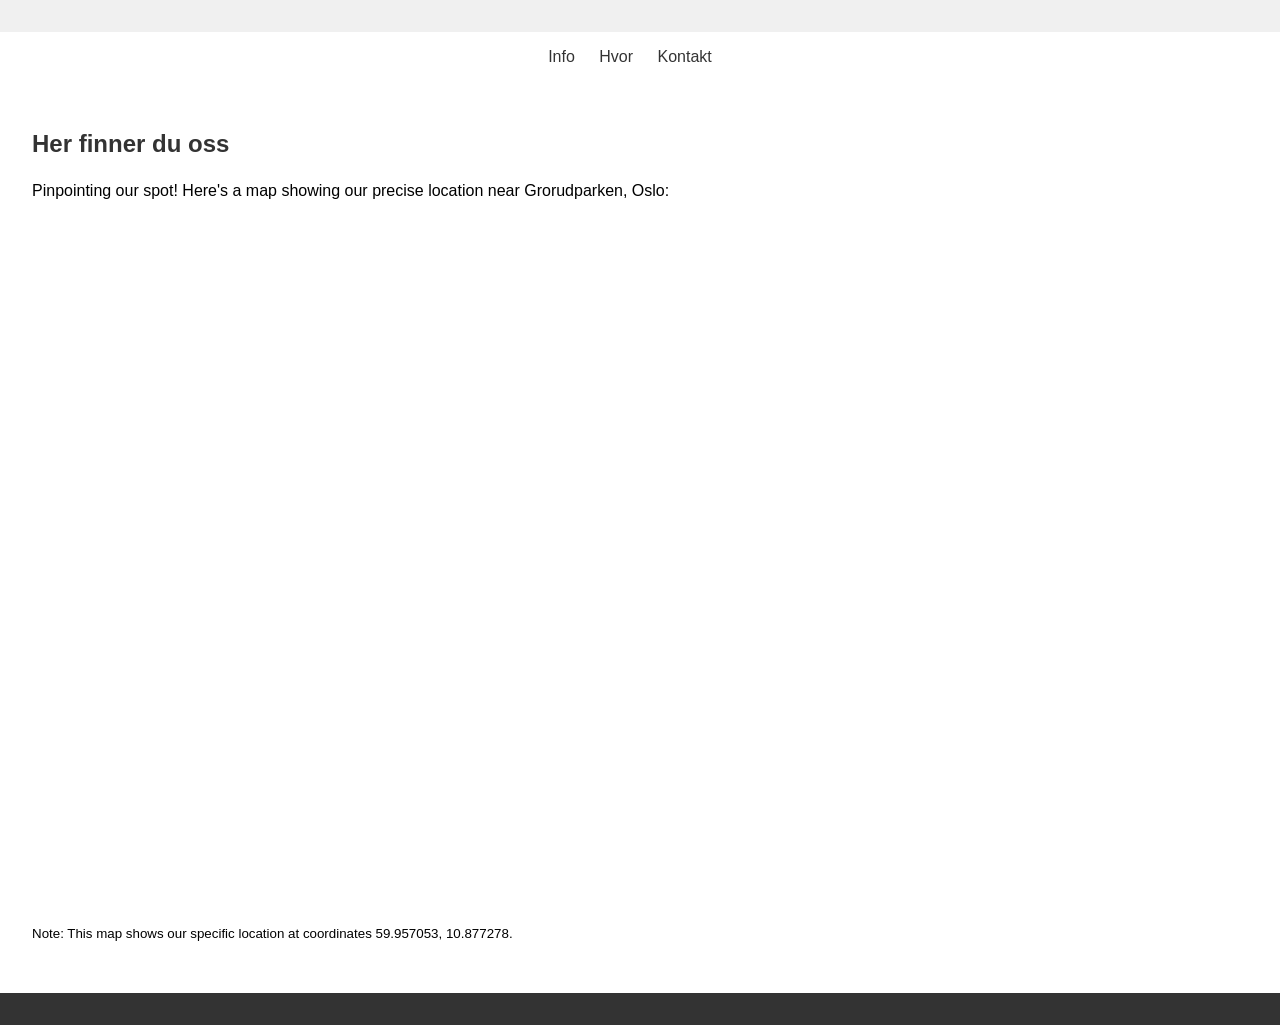
==== hvor.html @ df172eb1 "I've created a new Hvor page with a map and updated the navigation. Here's what I did: - Created a n" ====
<!DOCTYPE html>
<html lang="nb">
<head>
    <meta charset="UTF-8">
    <meta name="viewport" content="width=device-width, initial-scale=1.0">
    <title>Hvor - Grorud Parsellag</title>
    <link rel="stylesheet" href="style.css">
</head>
<body>
    <header>
        <!-- Consistent with index.html, currently empty -->
    </header>
    <nav>
        <ul>
            <li><a href="index.html">Info</a></li>
            <li><a href="hvor.html">Hvor</a></li>
            <li><a href="kontakt.html">Kontakt</a></li>
        </ul>
    </nav>
    <main>
        <section id="location-info">
          <h2>Her finner du oss</h2>
          <p>Pinpointing our spot! Here's a map showing our precise location near Grorudparken, Oslo:</p>
          <div class="iframe-container">
            <iframe 
              src="https://maps.google.com/maps?q=59.957053,10.877278&hl=en&z=15&output=embed" 
              allowfullscreen="" 
              loading="lazy" 
              referrerpolicy="no-referrer-when-downgrade">
            </iframe>
          </div>
          <p><small>Note: This map shows our specific location at coordinates 59.957053, 10.877278.</small></p>
        </section>
    </main>
    <footer>
        <!-- Consistent with index.html, currently empty -->
        <!-- If index.html's footer gets content like <p>&copy; 2023 Grorud Parsellag</p>, replicate here -->
    </footer>
</body>
</html>
---- style.css ----
* {
    box-sizing: border-box;
}

body {
    font-family: sans-serif;
    margin: 0;
    padding: 0;
}

header {
    background-color: #f0f0f0;
    padding: 1em;
    text-align: center;
}

nav ul {
    list-style-type: none;
    padding: 0;
    text-align: center;
}

nav li {
    display: inline-block;
    margin-right: 20px;
}

nav a {
    text-decoration: none;
    color: #333;
}

main {
    padding: 1em;
}

footer {
    background-color: #333;
    color: white;
    text-align: center;
    padding: 1em 0;
}

@media screen and (max-width: 600px) {
    nav li {
        display: block;
        margin-bottom: 10px;
        margin-right: 0;
    }
}

.responsive-image {
    max-width: 100%;
    height: auto;
    display: block;
    margin: 0 auto;
}

#kontakt {
  margin-top: 2em; /* Add some space above the section */
  padding: 1em;
  background-color: #f9f9f9; /* Slightly different background to distinguish it */
  border-top: 1px solid #eee; /* A subtle separator line */
}

#kontakt h2 {
  margin-top: 0; /* Remove default top margin from h2 if any, as section has margin-top */
  color: #333;
}

#kontakt p {
  margin-bottom: 0.5em; /* Space between contact detail lines */
  line-height: 1.6; /* Improve readability */
}

#kontakt a {
  color: #007bff; /* Standard link color, or choose one that fits */
  text-decoration: none;
}

#kontakt a:hover {
  text-decoration: underline;
}

/* Style for the location info section */
#location-info {
  margin-top: 1em; /* Or consistent with #kontakt styling */
  padding: 1em;
  /* background-color: #f9f9f9; /* Optional: if you want similar bg as kontakt */
  /* border-top: 1px solid #eee; /* Optional: if you want similar border as kontakt */
}

#location-info h2 {
  margin-top: 0;
  color: #333;
}

#location-info p {
  margin-bottom: 1em;
  line-height: 1.6;
}

/* Responsive iframe container */
.iframe-container {
  position: relative;
  overflow: hidden;
  width: 100%;
  padding-top: 56.25%; /* 16:9 Aspect Ratio (divide 9 by 16 = 0.5625) */
  margin-bottom: 1em; /* Space below the iframe */
}

.iframe-container iframe {
  position: absolute;
  top: 0;
  left: 0;
  width: 100%;
  height: 100%;
  border: 0; /* Ensure no border from browser default */
}
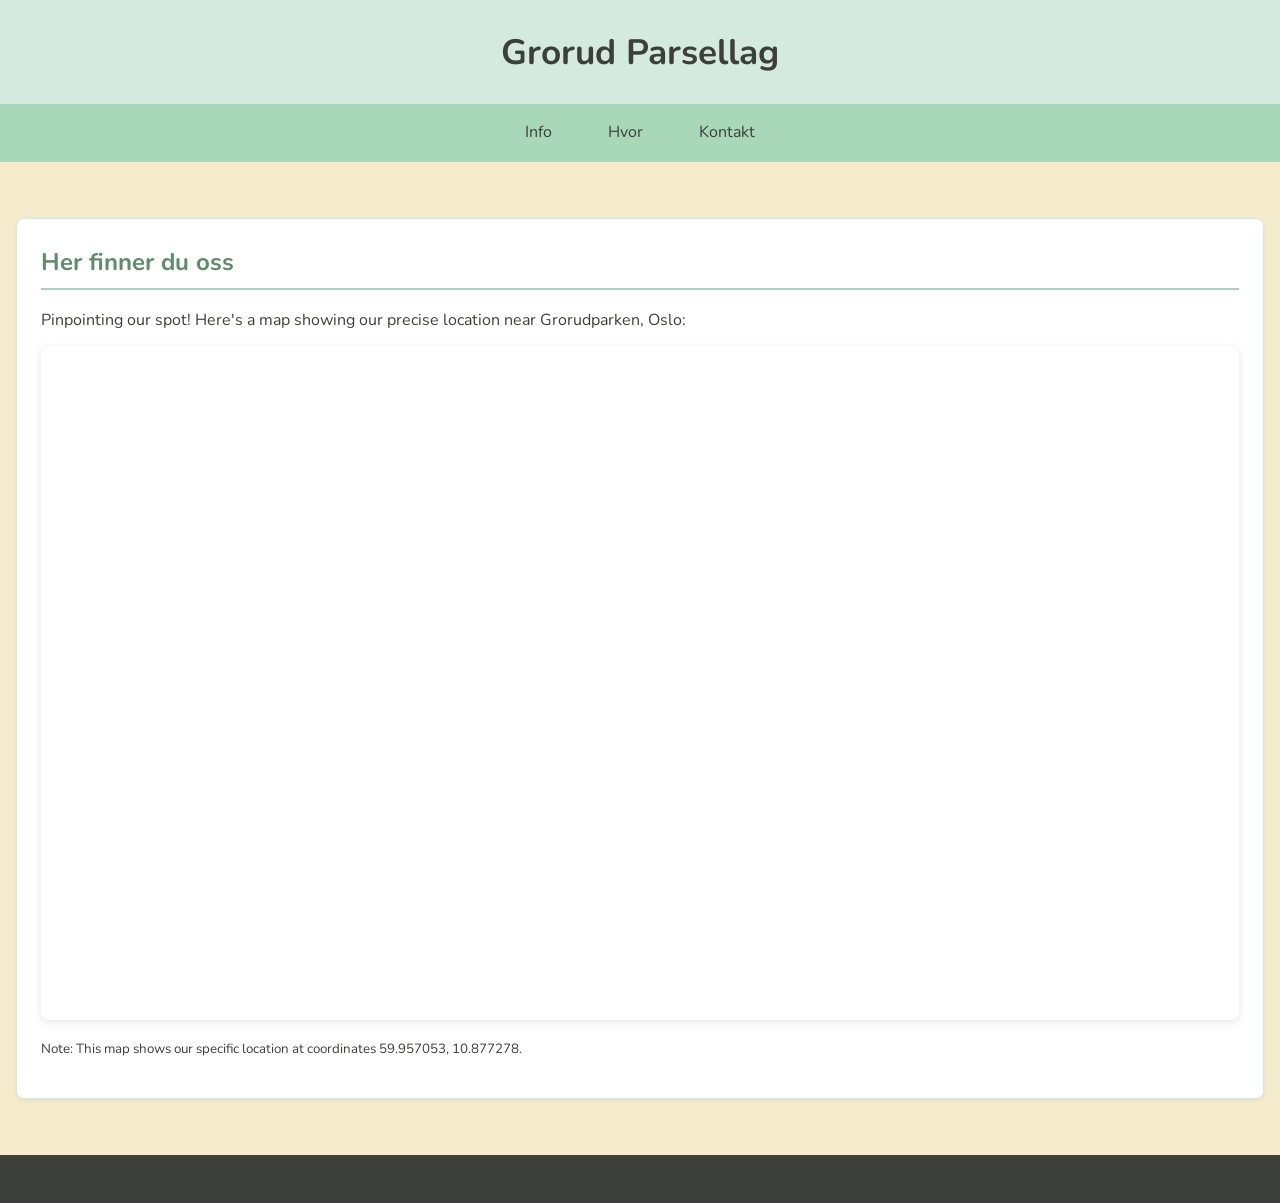
==== commit 88dd3848: "I've updated the website theme to create a serene and calm garden feel. Here's what I did: - Integra" ====
--- a/hvor.html
+++ b/hvor.html
@@ -4,11 +4,12 @@
     <meta charset="UTF-8">
     <meta name="viewport" content="width=device-width, initial-scale=1.0">
     <title>Hvor - Grorud Parsellag</title>
+    <link href="https://fonts.googleapis.com/css2?family=Nunito:wght@400;700&display=swap" rel="stylesheet">
     <link rel="stylesheet" href="style.css">
 </head>
 <body>
     <header>
-        <!-- Consistent with index.html, currently empty -->
+        <h1>Grorud Parsellag</h1>
     </header>
     <nav>
         <ul>
--- a/style.css
+++ b/style.css
@@ -3,110 +3,147 @@
 }
 
 body {
-    font-family: sans-serif;
+    font-family: 'Nunito', sans-serif;
     margin: 0;
     padding: 0;
+    background-color: #F5ECCD; /* Light beige/cream background */
+    color: #3D403A; /* Dark green-gray text */
+    line-height: 1.6; /* Added for better readability */
+}
+
+h1, h2, h3, h4, h5, h6 { /* Apply to all heading levels for consistency */
+    font-family: 'Nunito', sans-serif; /* Added Nunito */
+    /* Specific heading color will be handled by section or header h1 */
 }
 
 header {
-    background-color: #f0f0f0;
-    padding: 1em;
+    background-color: #D4EADF; /* Very light green */
+    padding: 1.5em 1em; /* Slightly increased padding */
     text-align: center;
+    /* Add a subtle bottom border if desired, e.g., border-bottom: 1px solid #A8D8B9; */
+}
+
+/* If there's an H1 in the header, style it */
+header h1 { /* Assuming the main site title is an H1 in the header */
+    margin: 0;
+    color: #3D403A; /* Or a darker shade of green */
+    font-size: 2.2em; /* Example size */
+}
+
+/* Navigation Styling */
+nav {
+    background-color: #A8D8B9; /* Soft minty green for nav background */
+    padding: 0.5em 0; /* Adjusted padding */
 }
 
 nav ul {
     list-style-type: none;
-    padding: 0;
+    padding: 0.5em 0; /* Adjusted padding */
     text-align: center;
+    margin: 0;
 }
 
 nav li {
     display: inline-block;
-    margin-right: 20px;
+    margin: 0 10px; /* Adjusted margin */
 }
 
 nav a {
     text-decoration: none;
-    color: #333;
+    color: #3D403A; /* Dark text on the green nav */
+    padding: 0.5em 1em; /* Padding for clickable area */
+    border-radius: 4px; /* Slightly rounded corners for links */
+    transition: background-color 0.3s ease; /* Smooth hover transition */
 }
 
-main {
-    padding: 1em;
+nav a:hover, nav a:focus { /* Added focus for accessibility */
+    background-color: #BCE2C9; /* Slightly lighter green on hover */
+    color: #3D403A;
 }
 
-footer {
-    background-color: #333;
-    color: white;
-    text-align: center;
-    padding: 1em 0;
+/* Main Content Area */
+main {
+    padding: 1.5em 1em; /* Increased padding */
 }
 
+/* Footer Styling */
+footer {
+    background-color: #3D403A; /* Dark green-gray footer */
+    color: #F5ECCD; /* Light beige/cream text on footer */
+    text-align: center;
+    padding: 1.5em 0; /* Increased padding */
+    margin-top: 2em; /* Space above footer */
+}
+
+/* Update media query styles if needed, for now, the color changes are global */
+/* For example, ensure nav li stacking on mobile still looks good with new padding/margins */
 @media screen and (max-width: 600px) {
     nav li {
         display: block;
-        margin-bottom: 10px;
-        margin-right: 0;
+        margin: 0.5em 0; /* Adjusted margin for stacked items */
+    }
+    nav a {
+        display: block; /* Make links full width for easier tapping */
+    }
+
+    header h1 {
+        font-size: 1.8em; /* Adjust heading size for mobile */
     }
 }
 
+/* Specific Section Styling (Kontakt, Location-Info) */
+#kontakt, #location-info {
+    margin-top: 2em;
+    padding: 1.5em; /* Increased padding */
+    background-color: #FFFFFF; /* White background for content sections to stand out */
+    border: 1px solid #D4EADF; /* Light green border */
+    border-radius: 8px; /* Rounded corners for sections */
+    box-shadow: 0 2px 5px rgba(0,0,0,0.05); /* Subtle shadow */
+}
+
+#kontakt h2, #location-info h2 {
+    margin-top: 0;
+    color: #5E8C6A; /* Richer green for section titles */
+    border-bottom: 2px solid #A8D8B9; /* Accent line under heading */
+    padding-bottom: 0.3em;
+    margin-bottom: 0.75em; /* Space below heading */
+}
+
+#kontakt p, #location-info p {
+    margin-bottom: 0.75em; /* Adjusted paragraph spacing */
+    /* line-height is inherited from body */
+}
+
+/* Link styling within sections */
+#kontakt a, #location-info a { /* General links within these sections */
+    color: #5E8C6A; /* Richer green for links */
+    text-decoration: underline; /* Underline for clarity */
+}
+
+#kontakt a:hover, #location-info a:hover {
+    color: #3D403A; /* Darker on hover */
+    text-decoration: none; /* Optional: remove underline on hover */
+}
+
+/* Responsive image - no color changes needed, but ensure it's still good */
 .responsive-image {
     max-width: 100%;
     height: auto;
     display: block;
-    margin: 0 auto;
+    margin: 1.5em auto; /* Increased margin */
+    border-radius: 8px; /* Rounded corners for image */
+    box-shadow: 0 2px 8px rgba(0,0,0,0.1); /* Subtle shadow for image */
 }
 
-#kontakt {
-  margin-top: 2em; /* Add some space above the section */
-  padding: 1em;
-  background-color: #f9f9f9; /* Slightly different background to distinguish it */
-  border-top: 1px solid #eee; /* A subtle separator line */
-}
-
-#kontakt h2 {
-  margin-top: 0; /* Remove default top margin from h2 if any, as section has margin-top */
-  color: #333;
-}
-
-#kontakt p {
-  margin-bottom: 0.5em; /* Space between contact detail lines */
-  line-height: 1.6; /* Improve readability */
-}
-
-#kontakt a {
-  color: #007bff; /* Standard link color, or choose one that fits */
-  text-decoration: none;
-}
-
-#kontakt a:hover {
-  text-decoration: underline;
-}
-
-/* Style for the location info section */
-#location-info {
-  margin-top: 1em; /* Or consistent with #kontakt styling */
-  padding: 1em;
-  /* background-color: #f9f9f9; /* Optional: if you want similar bg as kontakt */
-  /* border-top: 1px solid #eee; /* Optional: if you want similar border as kontakt */
-}
-
-#location-info h2 {
-  margin-top: 0;
-  color: #333;
-}
-
-#location-info p {
-  margin-bottom: 1em;
-  line-height: 1.6;
-}
-
-/* Responsive iframe container */
+/* Iframe container - no color changes needed */
 .iframe-container {
   position: relative;
   overflow: hidden;
   width: 100%;
-  padding-top: 56.25%; /* 16:9 Aspect Ratio (divide 9 by 16 = 0.5625) */
-  margin-bottom: 1em; /* Space below the iframe */
+  padding-top: 56.25%; /* 16:9 Aspect Ratio */
+  margin-bottom: 1em;
+  border-radius: 8px; /* Rounded corners for iframe container */
+  box-shadow: 0 2px 8px rgba(0,0,0,0.1); /* Subtle shadow */
 }
 
 .iframe-container iframe {
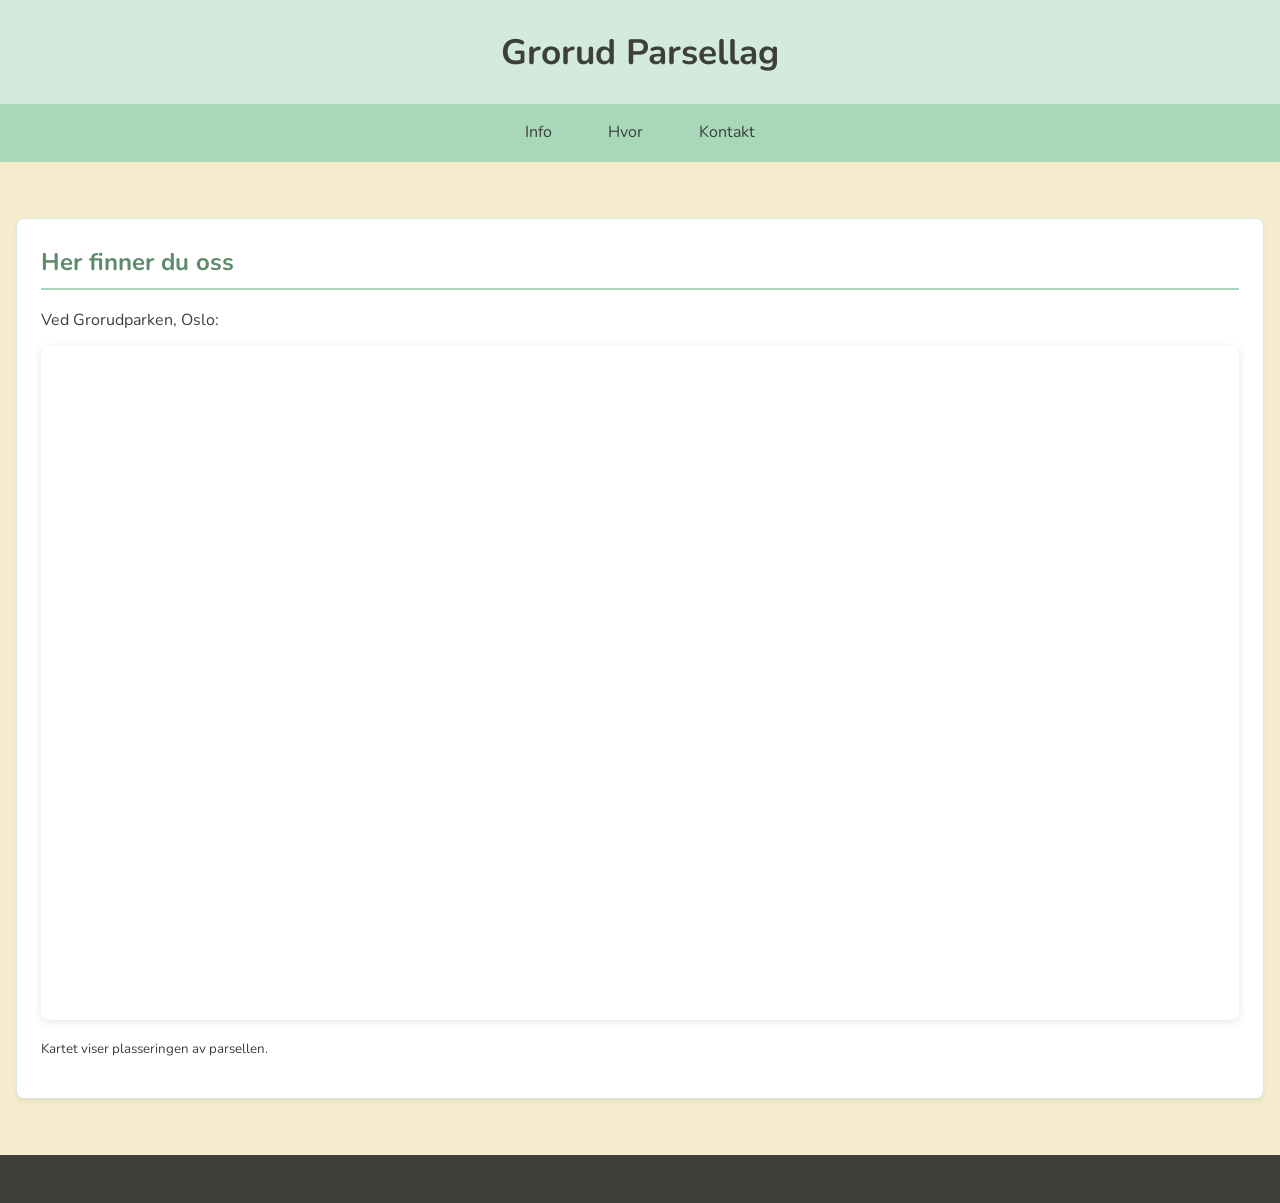
==== commit 1442ede8: "Update hvor.html" ====
--- a/hvor.html
+++ b/hvor.html
@@ -21,16 +21,16 @@
     <main>
         <section id="location-info">
           <h2>Her finner du oss</h2>
-          <p>Pinpointing our spot! Here's a map showing our precise location near Grorudparken, Oslo:</p>
+          <p>Ved Grorudparken, Oslo:</p>
           <div class="iframe-container">
             <iframe 
-              src="https://maps.google.com/maps?q=59.957053,10.877278&hl=en&z=15&output=embed" 
+              src="https://maps.google.com/maps?q=59.957053,10.877278&hl=no&z=17&maptype=satellite&output=embed" 
               allowfullscreen="" 
               loading="lazy" 
               referrerpolicy="no-referrer-when-downgrade">
             </iframe>
           </div>
-          <p><small>Note: This map shows our specific location at coordinates 59.957053, 10.877278.</small></p>
+          <p><small>Kartet viser plasseringen av parsellen.</small></p>
         </section>
     </main>
     <footer>
